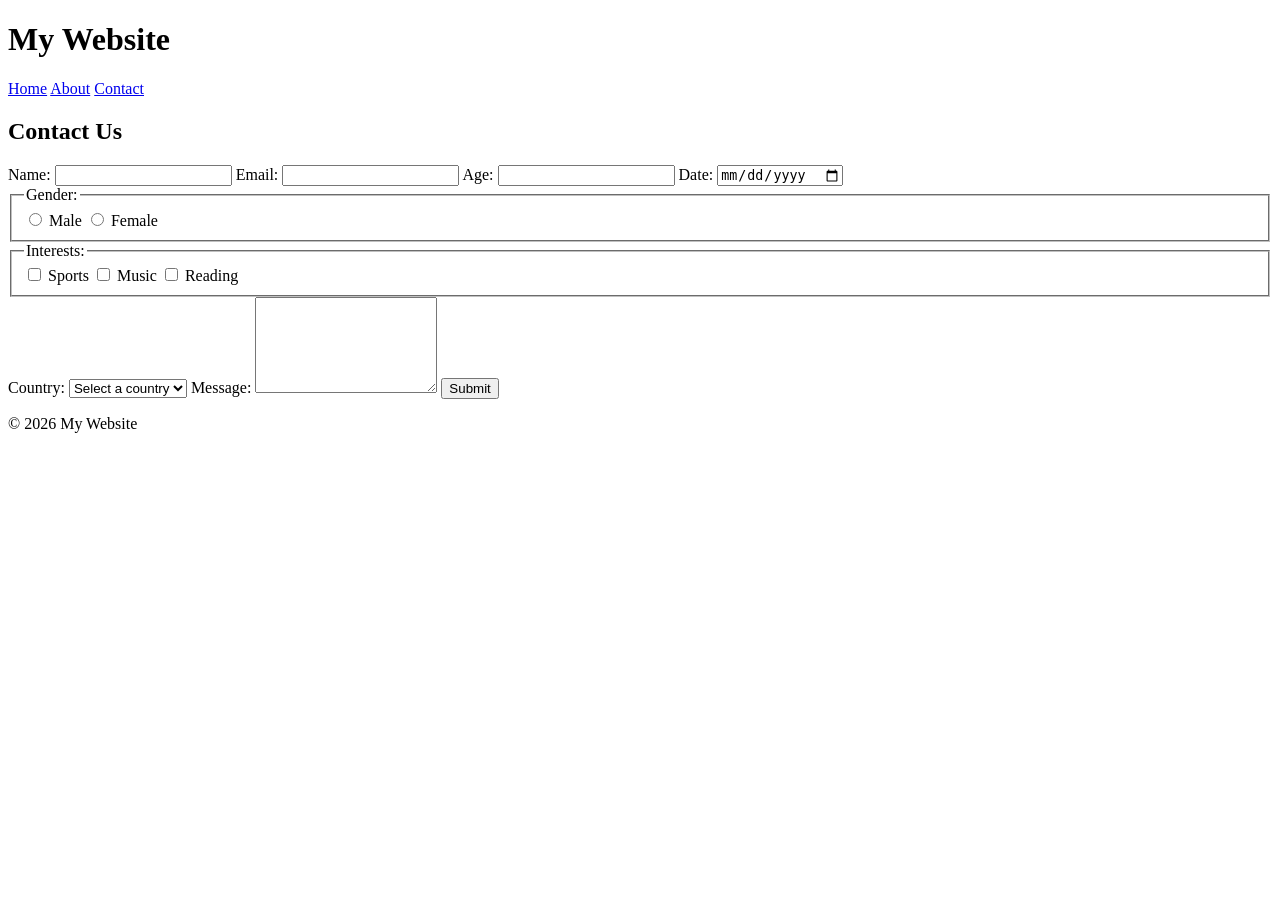
==== contact.html @ 26f5798d "Add files via upload" ====
<!DOCTYPE html>
<html lang="en">

<head>
    <meta charset="UTF-8">
    <meta name="viewport" content="width=device-width, initial-scale=1.0">

    <title>Contact Us</title>

    <link rel="stylesheet" href="style.css">
</head>

<body>

    <header>
        <h1>My Website</h1>

        <nav>
            <a href="content.html">Home</a>
            <a href="page2.html">About</a>
            <a href="contact.html">Contact</a>
        </nav>
    </header>

    <main>

        <h2>Contact Us</h2>

        <form>

            <label for="name">Name:</label>
            <input type="text" id="name" name="name">

            <label for="email">Email:</label>
            <input type="email" id="email" name="email">

            <label for="age">Age:</label>
            <input type="number" id="age" name="age">

            <label for="date">Date:</label>
            <input type="date" id="date" name="date">


            <fieldset>
                <legend>Gender:</legend>

                <input type="radio" id="male" name="gender" value="male">
                <label for="male">Male</label>

                <input type="radio" id="female" name="gender" value="female">
                <label for="female">Female</label>

            </fieldset>


            <fieldset>
                <legend>Interests:</legend>

                <input type="checkbox" id="sports" name="interests" value="sports">
                <label for="sports">Sports</label>

                <input type="checkbox" id="music" name="interests" value="music">
                <label for="music">Music</label>

                <input type="checkbox" id="reading" name="interests" value="reading">
                <label for="reading">Reading</label>

            </fieldset>


            <label for="country">Country:</label>

            <select id="country" name="country">
                <option value="">Select a country</option>
                <option value="egypt">Egypt</option>
                <option value="usa">USA</option>
                <option value="uk">UK</option>
                <option value="germany">Germany</option>
            </select>


            <label for="message">Message:</label>

            <textarea id="message" name="message" rows="6"></textarea>


            <button type="submit">Submit</button>

        </form>

    </main>

    <footer>
        <p>© 2026 My Website</p>
    </footer>

</body>

</html>
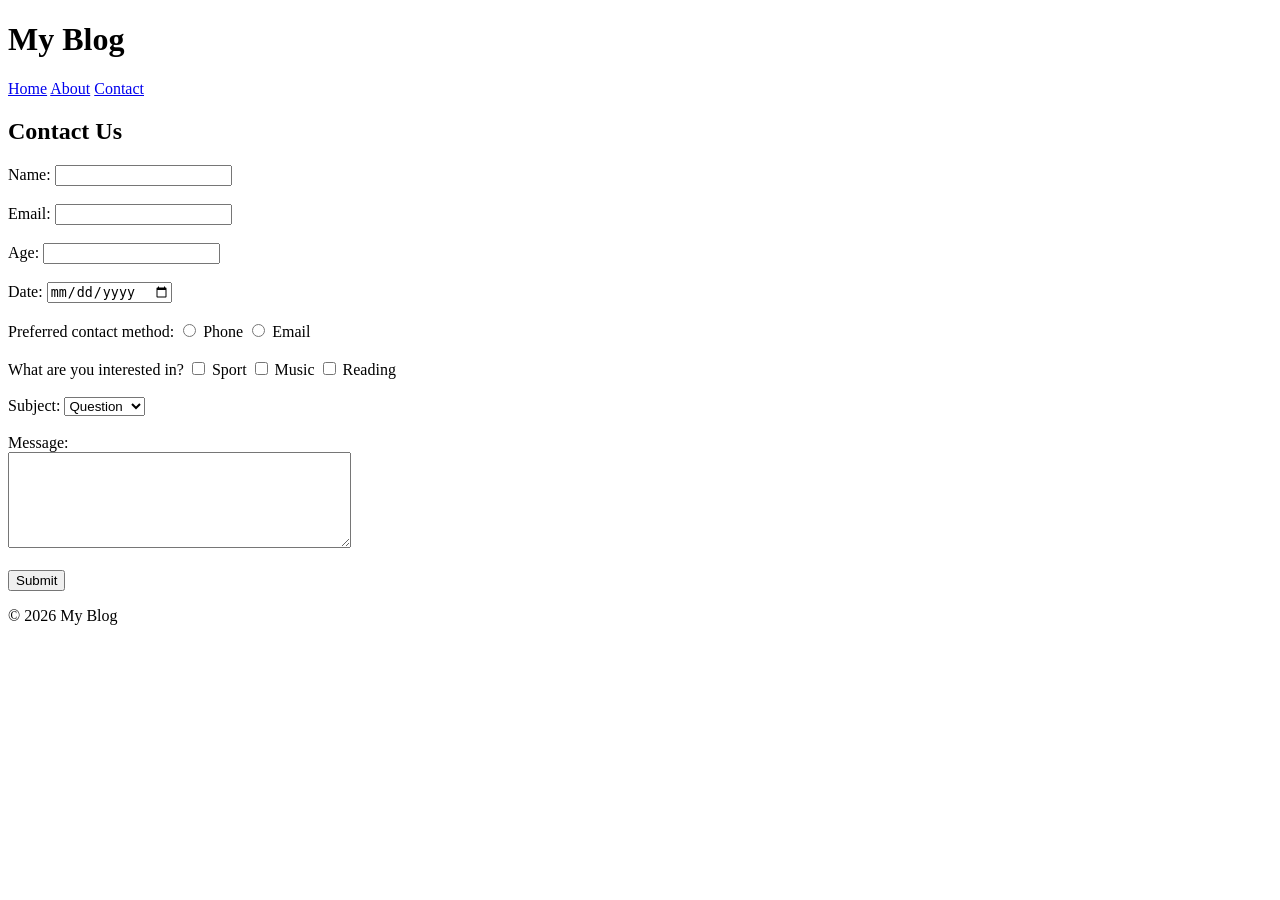
==== commit a401337b: "Add files via upload" ====
--- a/contact.html
+++ b/contact.html
@@ -1,99 +1,93 @@
-<!DOCTYPE html>
+<!doctype html>
 <html lang="en">
+  <head>
+    <meta charset="UTF-8" />
+    <meta name="viewport" content="width=device-width, initial-scale=1.0" />
+    <title>First Habbda ever</title>
+    <link rel="stylesheet" href="css/Stylesheet.css" />
+  </head>
 
-<head>
-    <meta charset="UTF-8">
-    <meta name="viewport" content="width=device-width, initial-scale=1.0">
+  <body>
+    <header>
+      <h1>My Blog</h1>
 
-    <title>Contact Us</title>
-
-    <link rel="stylesheet" href="style.css">
-</head>
-
-<body>
-
-    <header>
-        <h1>My Website</h1>
-
-        <nav>
-            <a href="content.html">Home</a>
-            <a href="page2.html">About</a>
-            <a href="contact.html">Contact</a>
-        </nav>
+      <nav>
+        <a href="index.html">Home</a>
+        <a href="about.html">About</a>
+        <a href="contact.html">Contact</a>
+      </nav>
     </header>
 
     <main>
+      <h2>Contact Us</h2>
 
-        <h2>Contact Us</h2>
+      <form>
+        <label for="name">Name:</label>
+        <input type="text" id="name" name="name" required />
 
-        <form>
+        <br /><br />
 
-            <label for="name">Name:</label>
-            <input type="text" id="name" name="name">
+        <label for="email">Email:</label>
+        <input type="email" id="email" name="email" required />
 
-            <label for="email">Email:</label>
-            <input type="email" id="email" name="email">
+        <br /><br />
 
-            <label for="age">Age:</label>
-            <input type="number" id="age" name="age">
+        <label for="age">Age:</label>
+        <input type="number" id="age" name="age" />
 
-            <label for="date">Date:</label>
-            <input type="date" id="date" name="date">
+        <br /><br />
 
+        <label for="date">Date:</label>
+        <input type="date" id="date" name="date" />
 
-            <fieldset>
-                <legend>Gender:</legend>
+        <br /><br />
 
-                <input type="radio" id="male" name="gender" value="male">
-                <label for="male">Male</label>
+        <label>Preferred contact method:</label>
 
-                <input type="radio" id="female" name="gender" value="female">
-                <label for="female">Female</label>
+        <input type="radio" id="phone" name="contact" value="phone" />
+        <label for="phone">Phone</label>
 
-            </fieldset>
+        <input type="radio" id="emailContact" name="contact" value="email" />
+        <label for="emailContact">Email</label>
 
+        <br /><br />
 
-            <fieldset>
-                <legend>Interests:</legend>
+        <label>What are you interested in?</label>
 
-                <input type="checkbox" id="sports" name="interests" value="sports">
-                <label for="sports">Sports</label>
+        <input type="checkbox" id="sport" name="interest" value="sport" />
+        <label for="sport">Sport</label>
 
-                <input type="checkbox" id="music" name="interests" value="music">
-                <label for="music">Music</label>
+        <input type="checkbox" id="music" name="interest" value="music" />
+        <label for="music">Music</label>
 
-                <input type="checkbox" id="reading" name="interests" value="reading">
-                <label for="reading">Reading</label>
+        <input type="checkbox" id="reading" name="interest" value="reading" />
+        <label for="reading">Reading</label>
 
-            </fieldset>
+        <br /><br />
 
+        <label for="subject">Subject:</label>
 
-            <label for="country">Country:</label>
+        <select id="subject" name="subject">
+          <option value="question">Question</option>
+          <option value="feedback">Feedback</option>
+          <option value="other">Other</option>
+        </select>
 
-            <select id="country" name="country">
-                <option value="">Select a country</option>
-                <option value="egypt">Egypt</option>
-                <option value="usa">USA</option>
-                <option value="uk">UK</option>
-                <option value="germany">Germany</option>
-            </select>
+        <br /><br />
 
+        <label for="message">Message:</label>
+        <br />
 
-            <label for="message">Message:</label>
+        <textarea id="message" name="message" rows="6" cols="40"></textarea>
 
-            <textarea id="message" name="message" rows="6"></textarea>
+        <br /><br />
 
-
-            <button type="submit">Submit</button>
-
-        </form>
-
+        <button type="submit">Submit</button>
+      </form>
     </main>
 
     <footer>
-        <p>© 2026 My Website</p>
+      <p>&copy; 2026 My Blog</p>
     </footer>
-
-</body>
-
-</html>+  </body>
+</html>
